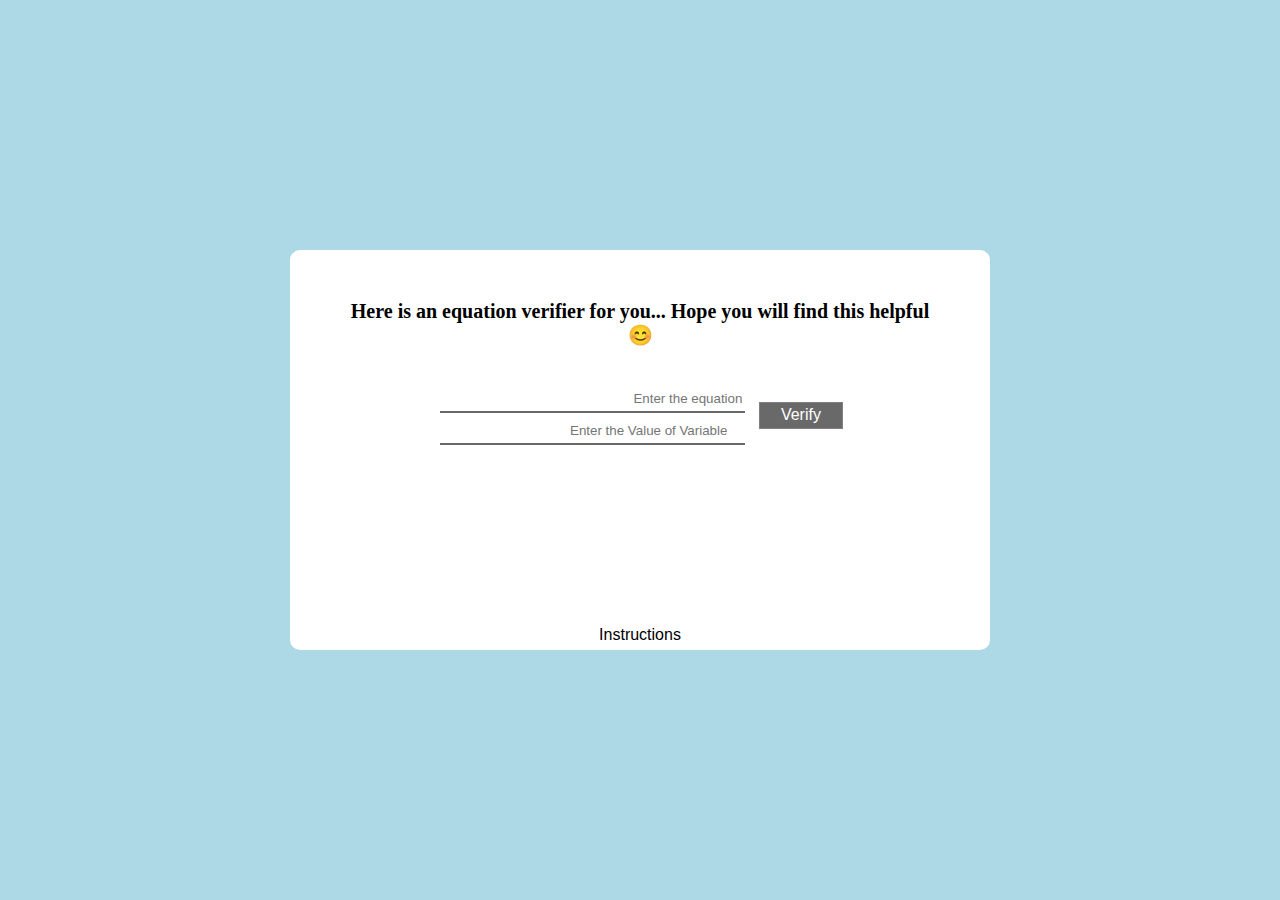
==== EquationVerifier.htm @ e558f0d3 "Add files via upload" ====
<!DOCTYPE html>
<html>
  <head>
    <meta charset="utf-8">
    <meta http-equiv="X-UA-Compatible" content="IE=edge">
    <title>Best Equation Verifier</title>
    <meta name="description" content="">
    <link rel="shortcut icon" href = "Pictures/headIcon.png">
    <meta name="viewport" content="width=device-width, initial-scale=1">
    <link rel="stylesheet" href="EquationVerifier.css">
  </head>
  <body>
    <div id="containerDiv">
      <div class = "descriptionDiv">Here is an equation verifier for you... Hope you will find this helpful😊</div><br><br>
      <div style = "display: block;align-self: center;">
        <!-- <div class = "beauLook1">x = <input type = "number" placeholder = "Value of x" id = "varValTaker"></div> -->
        <div class="form">
          <div class="inputCont">
            <input type="text" placeholder = "Enter the equation" class="input" id = "EquationTaker">
            <input type="number" placeholder = "Enter the Value of Variable" class="input" id = "varValTaker">
          </div>
          <div class="btnDiv">
            <input type="submit" value="Verify" id = "verifyBtn">
          </div>
        </div>
        <div id="ErrorPrinter"></div>
        <div id="SolutionPrinter"></div>
        <div id="HSPrinter"></div>
        <div id="userManual">Instructions</div>
      </div>
    </div>
    <div id="userManualMaterial">
      <div id="cross">&cross;</div>
      <h1 style = "width: 100%; text-align: center; margin-top: -35px;margin-bottom: 10px;">Instructions</h1>
      <ul>
        <li>A space must be given before and after every operator(including "=").</li>
        <li>The equation should an equation with one variable.</li>
        <li>Variable name must be a single character.</li>
        <li>Don't use curly{} or square[] brackets, only use parenthesis(), don't give space before and after parenthesis().</li>
        <li>A '*' symbol must be given between the coefficient and variable.</li>
        <li>If any number is negative and there is not any number before it, the space should not be there between minus '-' and the number.</li>
      </ul>
    </div>
    
    <script src="EquationVerifier.js" async></script>
  </body>
</html>
---- EquationVerifier.css ----
*, *::before, *::after{
  margin: 0;
  padding: 0;
}
body{
  font-family:'Segoe UI', Tahoma, Geneva, Verdana, sans-serif;
  background-color: lightblue;
}
html{
  overflow-x: hidden;
}

/* Main Content */

#containerDiv{
  height: 300px;
  width: 600px;
  border-radius: 10px;
  padding: 50px;
  background-color: white;
  display: flex;
  flex-direction: column;
  text-align: center;
  position: absolute;
  top: 50%;
  left: 50%;
  transform: translate(-50%, -50%);
}
.descriptionDiv{
  font-weight: 900;
  font-family: cursive;
  font-size: 20px;
}
/*.beauLook1{
  height: auto;
  width: 100%;
  margin-bottom: 25px;
  display: flex;
  align-content: center;
  justify-content: center;
}
#varValTaker{
  height: 20px;
  padding: 2.5px;
  padding-right: 0px;
  width: 85px;
  border: none;
  text-align: right;
  border-bottom: 2px solid dimgray;
  transition: border 1s;
}
#varValTaker:focus{
  outline: none;
  border-color: black;
} */
.input{
  height: 20px;
  padding: 2.5px;
  margin: 2.5px;
  width: 300px;
  border: none;
  text-align: right;
  display: inline-block;
  border-bottom: 2px solid dimgray;
  transition: border 1s;
}
.btnDiv{
  display: flex;
  align-items: center;
  /* border: 1px solid red; */
  height: 100%;
  width: 20%;
}
.inputCont{
  /* border: 1px solid red; */
  display:flex;
  flex-flow: column wrap;
  justify-content: flex-end;
}
.form{
  display: flex;
  justify-content: space-around;
  align-items: center; 
  /* border: 1px solid red; */
}
.input:focus{
  outline: none;
  border-color: black;
}
#verifyBtn{
  box-sizing: content-box;
  height: 20px;
  padding: 2.5px;
  width: 100px;
  background-color: dimgray;
  color: white;
  font-size: 16px;
  display: inline-block;
  border: 1px solid gray;
  transition: background-color .4s;
}
#verifyBtn:hover{
  background-color: rgb(55, 55, 55);
}
#verifyBtn:active{
  background-color: rgb(45, 45, 45);
}
#ErrorPrinter{
  color: red;
  font-size: 20px;
}
#userManual{
  font-size: 16px;
  position: absolute;
  left: 50%;
  top: calc(100% - 15px);
  transform: translate(-50%, -50%);
  color: black;
  cursor: pointer;
}
#userManual:hover{
  text-decoration: underline;
}
#userManualMaterial{
  height: 200px;
  width: 500px;
  padding: 50px;
  font-family: cursive;
  border-radius: 10px;
  display: none;
  border-top-right-radius: 0px;
  position: absolute;
  color: black;
  left: 50%;
  top: 50%;
  transform: translate(-50%, -50%);
  background-color: skyblue;
  border: 1px solid black;
}
#cross{
  padding: 2.5px;
  width: 45px;
  font-size: 20px;
  position: absolute;
  margin-left: 500px;
  margin-top: -50px;
  text-align: center;
  color: white;
  cursor: pointer;
  background-color: red;
}
#SolutionPrinter{
  font-size: 20px;
}
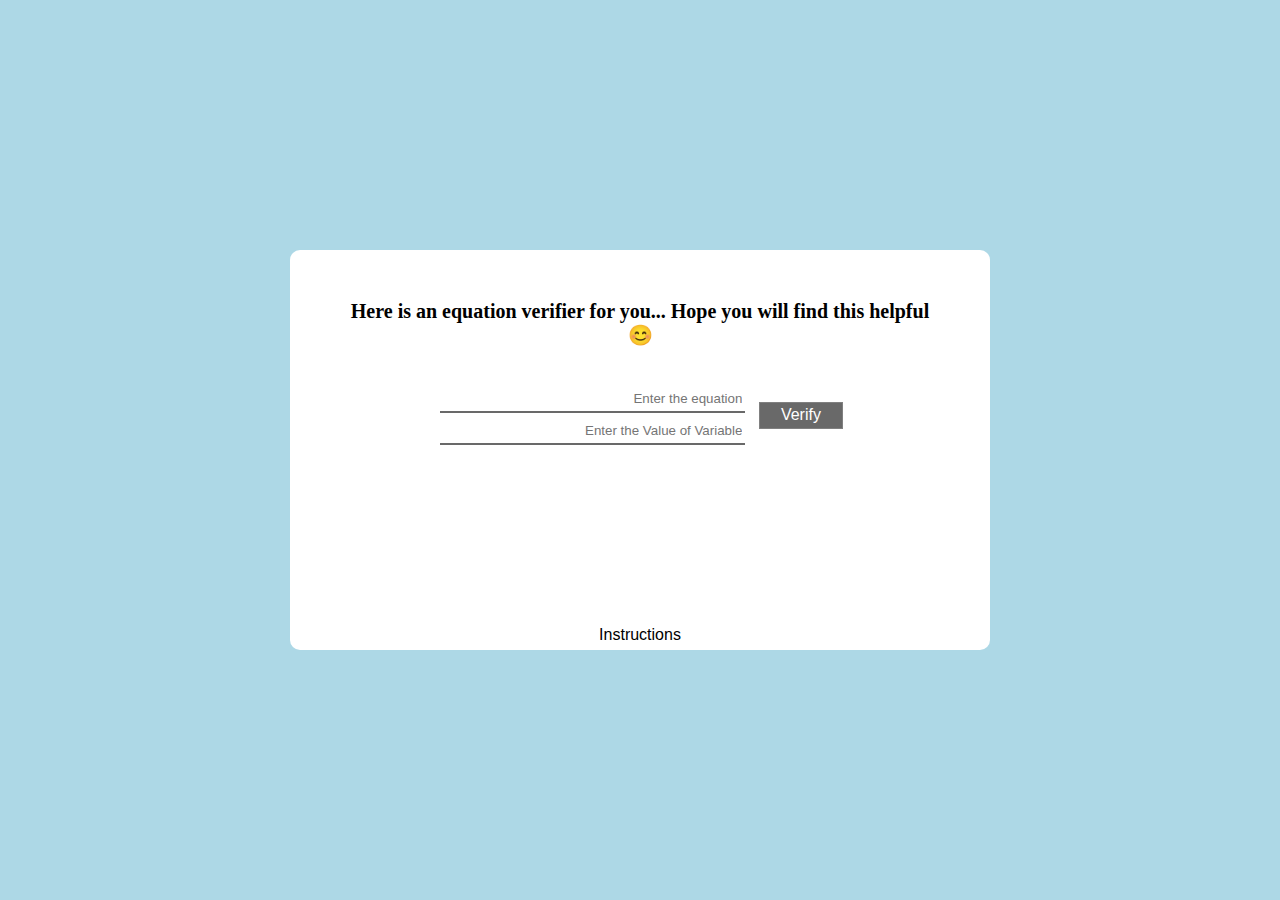
==== commit b39fe255: "Update EquationVerifier.htm" ====
--- a/EquationVerifier.htm
+++ b/EquationVerifier.htm
@@ -17,7 +17,7 @@
         <div class="form">
           <div class="inputCont">
             <input type="text" placeholder = "Enter the equation" class="input" id = "EquationTaker">
-            <input type="number" placeholder = "Enter the Value of Variable" class="input" id = "varValTaker">
+            <input type="text" placeholder = "Enter the Value of Variable" class="input" id = "varValTaker">
           </div>
           <div class="btnDiv">
             <input type="submit" value="Verify" id = "verifyBtn">
@@ -25,7 +25,8 @@
         </div>
         <div id="ErrorPrinter"></div>
         <div id="SolutionPrinter"></div>
-        <div id="HSPrinter"></div>
+        <div id="HSPrinter" style="font-weight: 500;"></div>
+        <div id="actualVal">
         <div id="userManual">Instructions</div>
       </div>
     </div>
@@ -33,15 +34,14 @@
       <div id="cross">&cross;</div>
       <h1 style = "width: 100%; text-align: center; margin-top: -35px;margin-bottom: 10px;">Instructions</h1>
       <ul>
-        <li>A space must be given before and after every operator(including "=").</li>
+        <li>Don't give space in between.</li>
         <li>The equation should an equation with one variable.</li>
         <li>Variable name must be a single character.</li>
         <li>Don't use curly{} or square[] brackets, only use parenthesis(), don't give space before and after parenthesis().</li>
         <li>A '*' symbol must be given between the coefficient and variable.</li>
-        <li>If any number is negative and there is not any number before it, the space should not be there between minus '-' and the number.</li>
       </ul>
     </div>
     
     <script src="EquationVerifier.js" async></script>
   </body>
-</html>+</html>
